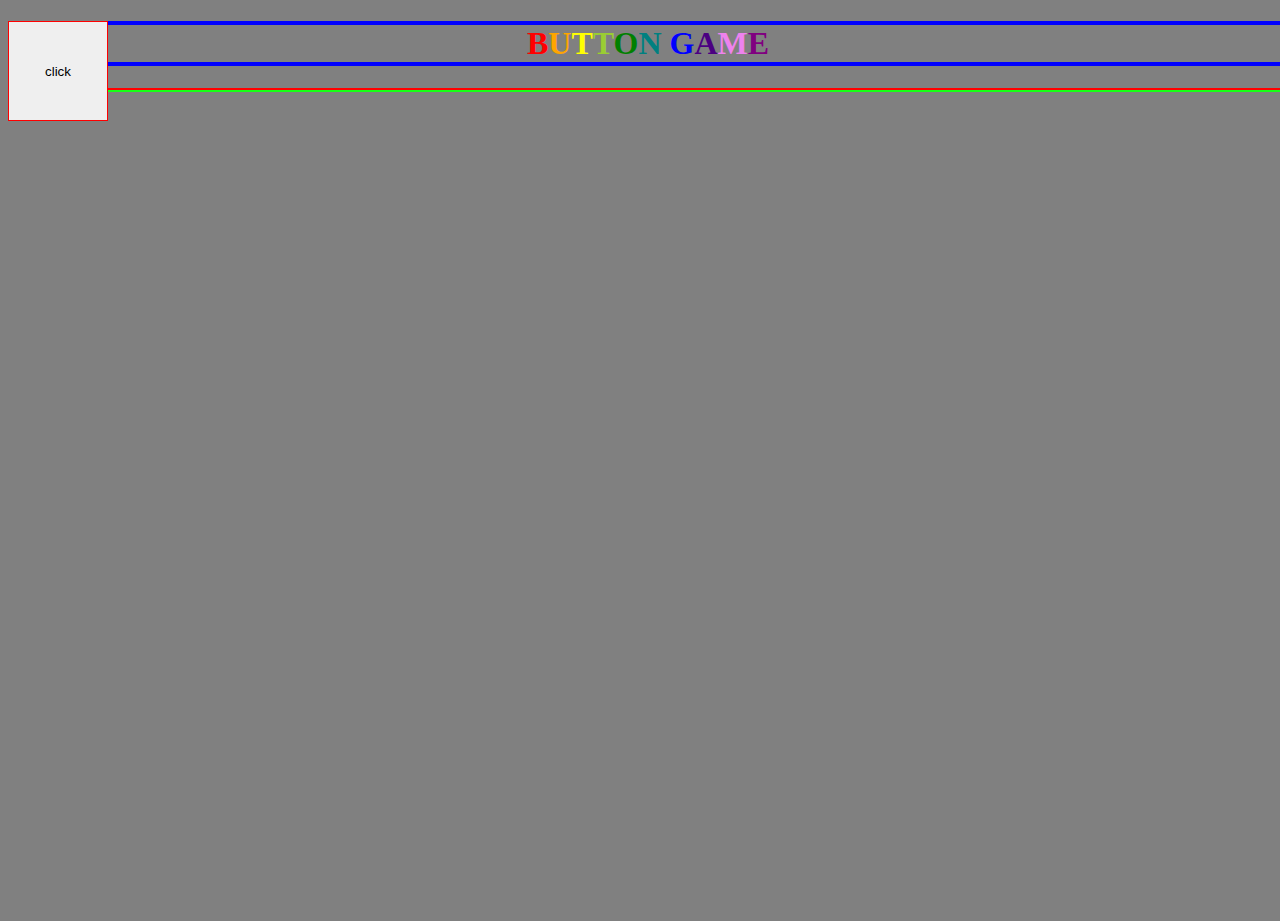
==== index.html @ bdcd9de6 "renamed index.html" ====
<!DOCTYPE html>
<html lang="en">

<head>
    <meta charset="UTF-8">
    <meta http-equiv="X-UA-Compatible" content="IE=edge">
    <meta name="viewport" content="width=device-width, initial-scale=1.0">
    <title>Button Game</title>
    <link rel="stylesheet" href="buttonGameStyle.css">
</head>


<button type="button" class="button">click</button>

<body>
    <button type="button" class="restartButton" onclick="restart()">CLICK TO RESET</button>
    <div class="container">
        <h1 class="header"><span style="color: red">B</span><span style="color: orange">U</span><span
                style="color: yellow">T</span><span style="color: yellowgreen">T</span><span
                style="color: green">O</span><span style="color: teal">N</span>
            <span style="color: blue">G</span><span style="color: indigo">A</span><span
                style="color: violet">M</span><span style="color: purple">E</span>
        </h1>
        <div>
            <span class="score" id="scoreboard" style="color: white"></span>
            <span class="highScore" id="highScoreboard"></span>
        </div>
    </div>
</body>
<audio class="hit" src="ding.wav"></audio>
<audio class="miss" src="beep.wav"></audio>
<script type="text/javascript">
    const buttonElement = document.querySelector(".button");
    const audioHit = document.querySelector('.hit');
    const audioMiss = document.querySelector('.miss');
    const restartButton = document.querySelector('.restartButton');
    const highScore = localStorage.getItem('highscore');
    if (!highScore) {
        highScore = 0;
    }
    document.querySelector(".score").textContent = 'SCORE: 0 POINTS'
    document.querySelector(".highScore").textContent = `. . . . . . . . .HIGH SCORE: ${highScore} POINTS. . . . . . . . .`
    let score = 0;
    let interval = 1750;


    function moveButton() {
        setTimeout(function () {
            let positionTop = Math.floor(Math.random() * 665) + 110;
            let positionRight = Math.floor(Math.random() * 1225) + 50;
            buttonElement.style.top = positionTop + 'px';
            buttonElement.style.right = positionRight + 'px';
            moveButton();
        }, interval);
    }

    moveButton();

    function hitOrMiss(target) {
        if (target === buttonElement) {
            return true;
        } else {
            buttonElement.style.display = 'none';
            restartButton.style.display = 'block';
            document.querySelector(".score").textContent = `You Suck! FINAL SCORE: ${score} POINTS`;
            if (score > highScore) {
                localStorage.setItem('highscore', score);
            }
        }
    }

    function buttonClick(e) {
        score++;
        document.querySelector(".score").textContent = `SCORE: ${score} POINTS`;
        hitOrMiss(e.target);
        interval -= 100;
        if (interval <= 250) {
            interval = 250;
        }
    }

    function buttonMiss(e) {
        hitOrMiss(e.target);
    }

    function playSound(e) {
        if (hitOrMiss(e.target)) {
            audioHit.currentTime = 0;
            audioHit.play();
        } else {
            audioMiss.currentTime = 0;
            audioMiss.play();
        }
    }

    function restart(e) {
        location.reload();
    }

    window.addEventListener('click', playSound);
    document.addEventListener("click", buttonMiss);
    buttonElement.addEventListener("click", buttonClick);
</script>

</html>
---- buttonGameStyle.css ----
.button {
    border: 1px solid red;
    width: 100px;
    height: 100px;
    position: absolute;
    display: inline-block;
}

html,
body,
#container {
    height: 100%;
    width: 100%;
    background-color: gray;
}

.restartButton {
    position: absolute;
    width: 100%;
    top: 65px;
    color: red;
    display: none;
}

.score {
    text-align: center;
    width: 100%;
    float: left;
    border: 1px solid red;
}

.header {
    border: 4px solid blue;
    text-align: center;
}

.highScore {
    text-align: right;
    width: 100%;
    float: left;
    color: rgb(23, 255, 23);
    border: 1px solid rgb(23, 255, 23);
}
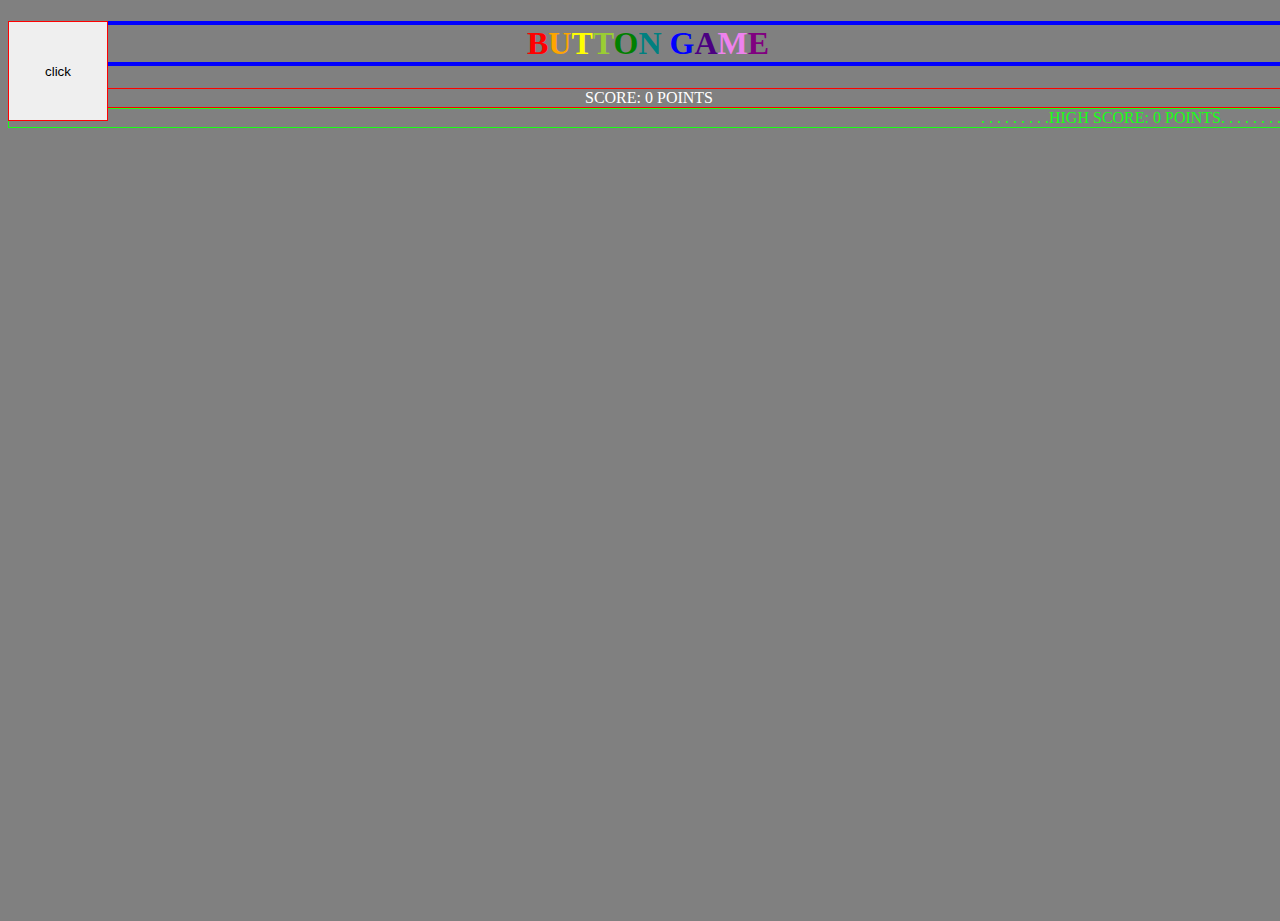
==== commit a83d2aab: "const to let on highscore" ====
--- a/index.html
+++ b/index.html
@@ -34,7 +34,7 @@
     const audioHit = document.querySelector('.hit');
     const audioMiss = document.querySelector('.miss');
     const restartButton = document.querySelector('.restartButton');
-    const highScore = localStorage.getItem('highscore');
+    let highScore = localStorage.getItem('highscore');
     if (!highScore) {
         highScore = 0;
     }
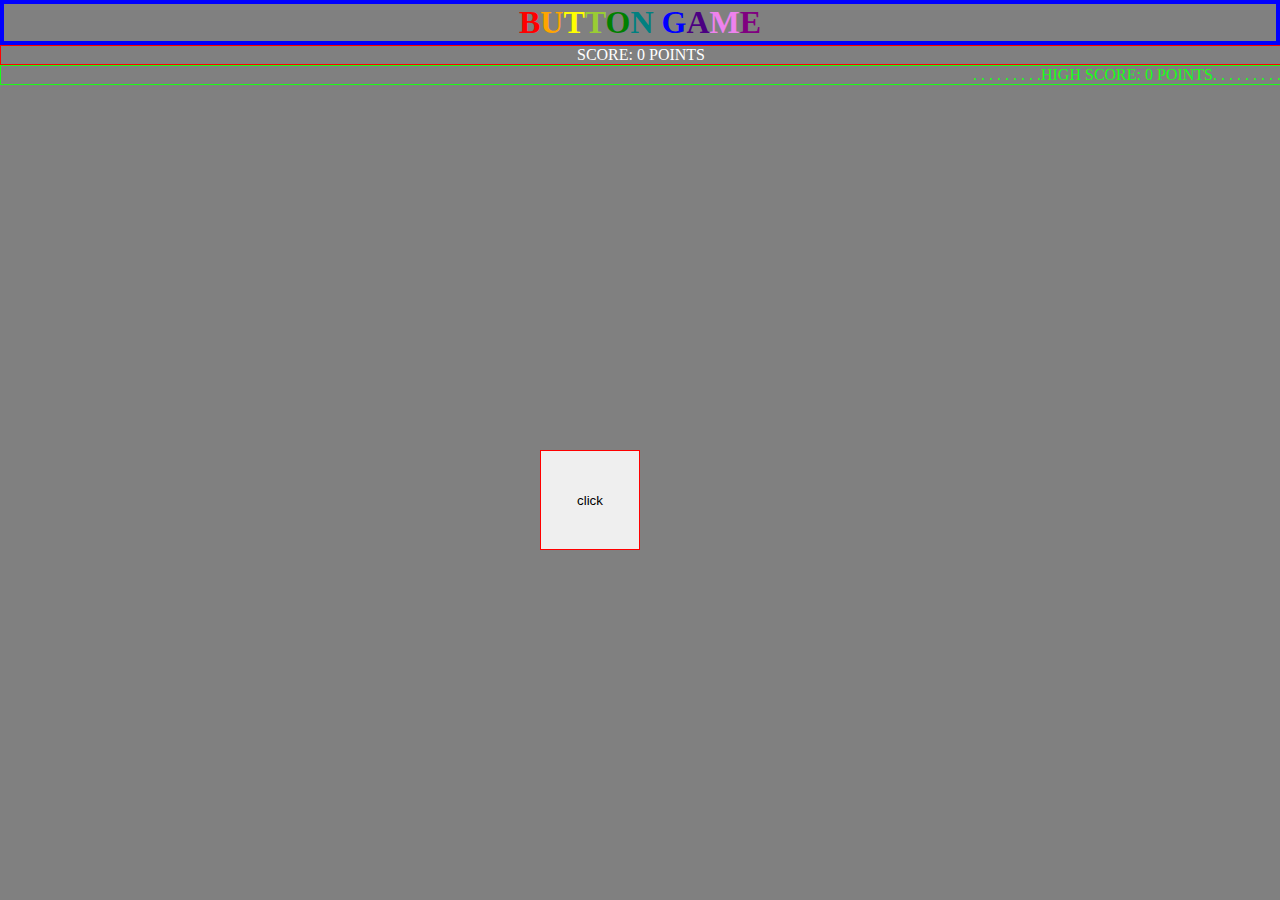
==== commit ebdc6a77: "fixed inf score bug and update functionality" ====
--- a/index.html
+++ b/index.html
@@ -10,12 +10,12 @@
 </head>
 
 
-<button type="button" class="button">click</button>
+<button id="button" type="button" class="button">click</button>
 
 <body>
     <button type="button" class="restartButton" onclick="restart()">CLICK TO RESET</button>
     <div class="container">
-        <h1 class="header"><span style="color: red">B</span><span style="color: orange">U</span><span
+        <h1 class="buttonGameText"><span style="color: red">B</span><span style="color: orange">U</span><span
                 style="color: yellow">T</span><span style="color: yellowgreen">T</span><span
                 style="color: green">O</span><span style="color: teal">N</span>
             <span style="color: blue">G</span><span style="color: indigo">A</span><span
@@ -27,8 +27,9 @@
         </div>
     </div>
 </body>
-<audio class="hit" src="ding.wav"></audio>
-<audio class="miss" src="beep.wav"></audio>
+<audio class="hit" src="wet-fart-meme.mp3"></audio>
+<audio class="miss" src="movie_1.mp3"></audio>
+<script src="https://ajax.googleapis.com/ajax/libs/jquery/3.1.0/jquery.min.js"></script>
 <script type="text/javascript">
     const buttonElement = document.querySelector(".button");
     const audioHit = document.querySelector('.hit');
@@ -42,7 +43,6 @@
     document.querySelector(".highScore").textContent = `. . . . . . . . .HIGH SCORE: ${highScore} POINTS. . . . . . . . .`
     let score = 0;
     let interval = 1750;
-
 
     function moveButton() {
         setTimeout(function () {
@@ -71,6 +71,7 @@
 
     function buttonClick(e) {
         score++;
+        document.activeElement.blur();
         document.querySelector(".score").textContent = `SCORE: ${score} POINTS`;
         hitOrMiss(e.target);
         interval -= 100;
--- a/buttonGameStyle.css
+++ b/buttonGameStyle.css
@@ -1,9 +1,16 @@
+* {
+    margin: 0;
+    padding: 0;
+}
+
 .button {
     border: 1px solid red;
     width: 100px;
     height: 100px;
     position: absolute;
     display: inline-block;
+    top: 50%;
+    right: 50%;
 }
 
 html,
@@ -29,7 +36,7 @@
     border: 1px solid red;
 }
 
-.header {
+.buttonGameText {
     border: 4px solid blue;
     text-align: center;
 }
